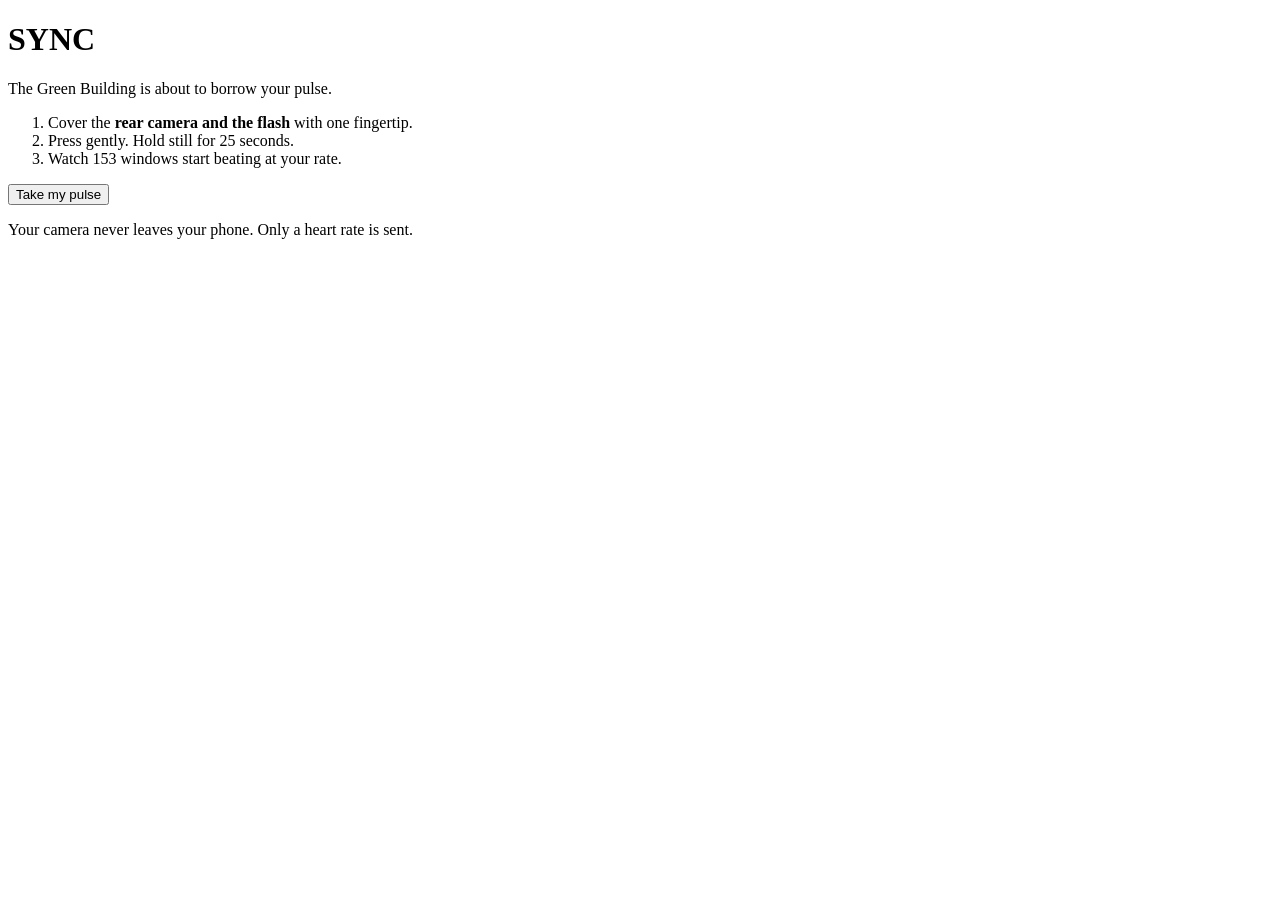
==== web/index.html @ 47e94476 "SYNC: the building takes the crowd's pulse and gives it back slower Built for Sundai Hack 140 (Beyon" ====
<!doctype html>
<html lang="en">
<head>
<meta charset="utf-8">
<meta name="viewport" content="width=device-width, initial-scale=1, viewport-fit=cover">
<meta name="theme-color" content="#05070d">
<title>SYNC</title>
<link rel="stylesheet" href="/static/style.css">
</head>
<body>
<main class="phone">

  <header class="masthead">
    <h1>SYNC</h1>
    <p class="sub">The Green Building is about to borrow your pulse.</p>
  </header>

  <section id="stage-intro" class="card">
    <ol class="steps">
      <li>Cover the <strong>rear camera and the flash</strong> with one fingertip.</li>
      <li>Press gently. Hold still for 25 seconds.</li>
      <li>Watch 153 windows start beating at your rate.</li>
    </ol>
    <button id="begin" class="primary">Take my pulse</button>
    <p class="fineprint">Your camera never leaves your phone. Only a heart rate is sent.</p>
  </section>

  <section id="stage-measure" class="card" hidden>
    <div class="ring-wrap">
      <svg class="ring" viewBox="0 0 120 120" aria-hidden="true">
        <circle class="ring-bg" cx="60" cy="60" r="52"></circle>
        <circle id="ring-fg" class="ring-fg" cx="60" cy="60" r="52"></circle>
      </svg>
      <div class="ring-label">
        <span id="countdown">25</span>
        <small>seconds</small>
      </div>
    </div>
    <canvas id="trace" class="trace" width="600" height="120"></canvas>
    <p id="measure-hint" class="hint">Hold still. Keep the lens fully covered.</p>
    <video id="cam" playsinline muted></video>
    <canvas id="work" hidden></canvas>
  </section>

  <section id="stage-result" class="card" hidden>
    <div class="bpm-wrap">
      <span id="bpm" class="bpm">--</span>
      <span class="bpm-unit">BPM</span>
    </div>
    <p id="quality" class="hint"></p>
    <button id="send" class="primary">Put it on the building</button>
    <button id="retry" class="ghost">Measure again</button>
  </section>

  <section id="stage-live" class="card" hidden>
    <p class="eyebrow">The building</p>
    <h2 id="headline">Listening</h2>
    <p id="narration" class="narration"></p>

    <div class="grid">
      <div><span id="live-bpm">--</span><small>crowd BPM</small></div>
      <div><span id="live-n">0</span><small>bodies</small></div>
      <div><span id="live-rate">--</span><small>breaths/min</small></div>
    </div>

    <div class="pacer-wrap" id="pacer-wrap" hidden>
      <p class="eyebrow">Follow the light</p>
      <div class="pacer"><div id="pacer-fill"></div></div>
      <p id="pacer-word" class="pacer-word">in</p>
    </div>

    <div id="delta" class="delta" hidden></div>
    <button id="remeasure" class="primary">Measure me again</button>
    <p class="fineprint">Heart rate from a phone camera is reliable. The calm score is a coarse proxy, not a clinical number.</p>
  </section>

</main>
<script type="module" src="/static/app.js"></script>
</body>
</html>
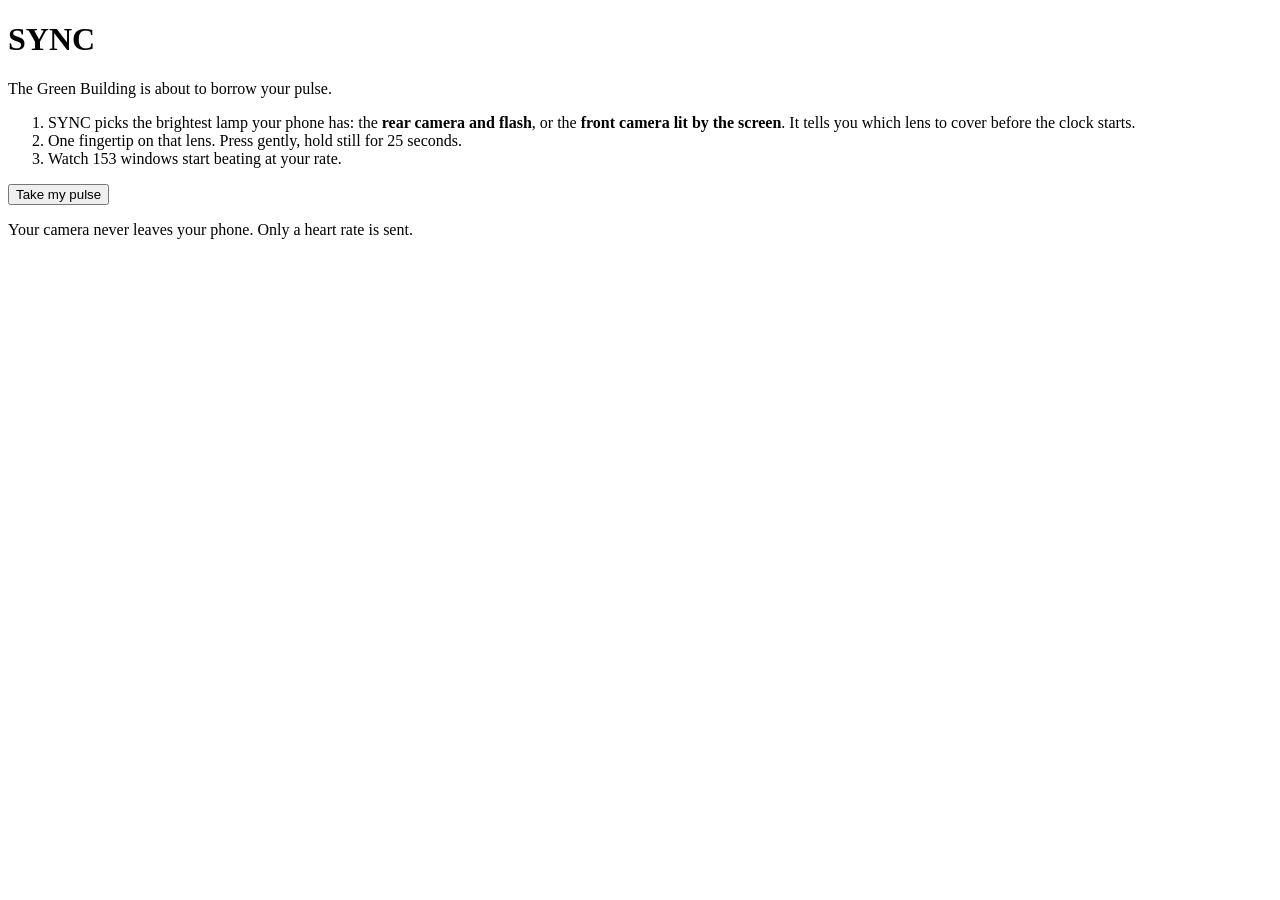
==== commit 58d5e8d5: "gbsim HTTP producer, iOS screen-lamp PPG, appraisal live path (ALL REFUTED) Checkpoint, not an endor" ====
--- a/web/index.html
+++ b/web/index.html
@@ -17,8 +17,8 @@
 
   <section id="stage-intro" class="card">
     <ol class="steps">
-      <li>Cover the <strong>rear camera and the flash</strong> with one fingertip.</li>
-      <li>Press gently. Hold still for 25 seconds.</li>
+      <li>SYNC picks the brightest lamp your phone has: the <strong>rear camera and flash</strong>, or the <strong>front camera lit by the screen</strong>. It tells you which lens to cover before the clock starts.</li>
+      <li>One fingertip on that lens. Press gently, hold still for 25 seconds.</li>
       <li>Watch 153 windows start beating at your rate.</li>
     </ol>
     <button id="begin" class="primary">Take my pulse</button>
@@ -36,8 +36,9 @@
         <small>seconds</small>
       </div>
     </div>
+    <p id="mode-line" class="mode-line">Opening the camera.</p>
     <canvas id="trace" class="trace" width="600" height="120"></canvas>
-    <p id="measure-hint" class="hint">Hold still. Keep the lens fully covered.</p>
+    <p id="measure-hint" class="hint"></p>
     <video id="cam" playsinline muted></video>
     <canvas id="work" hidden></canvas>
   </section>
